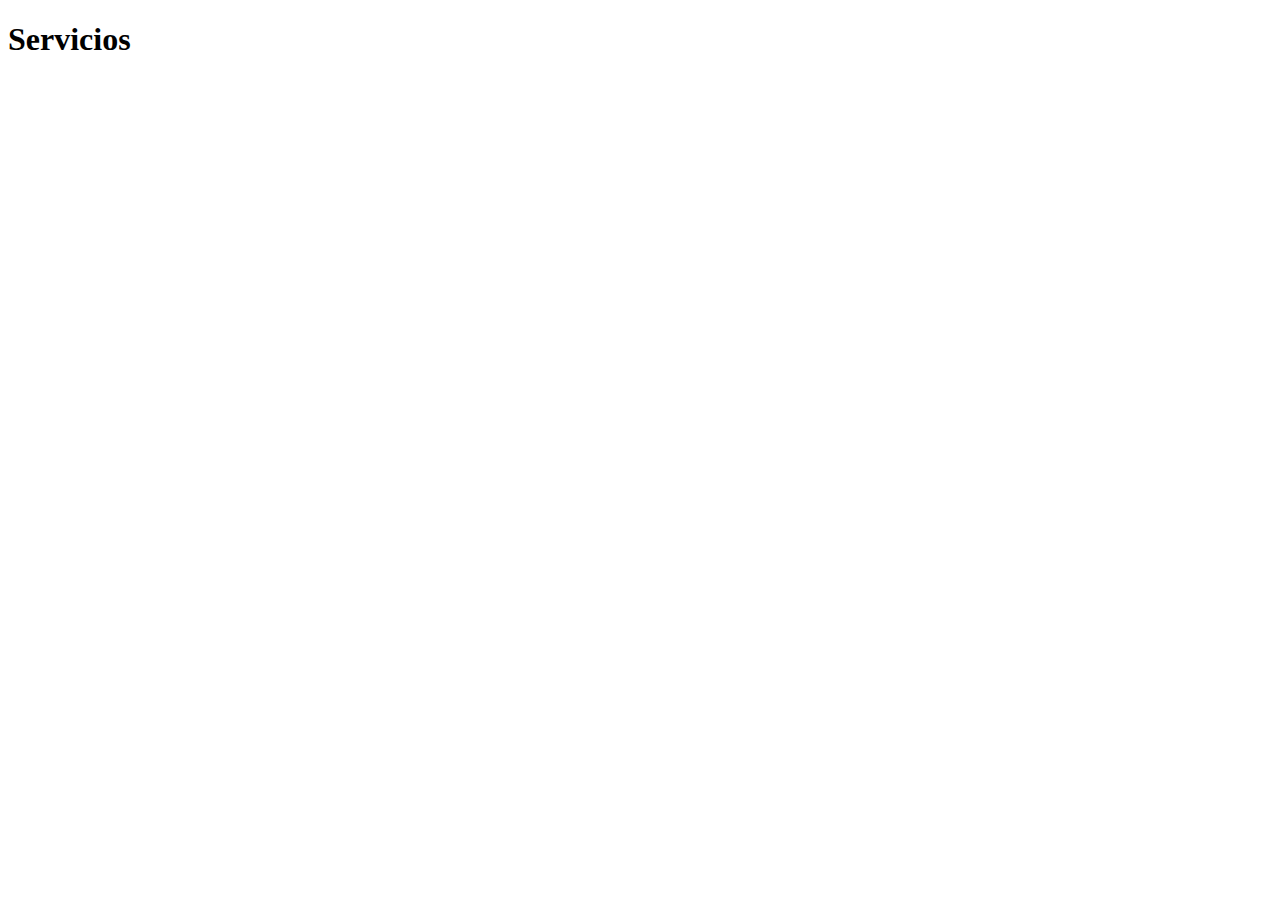
==== servicios.html @ d292e816 "modifico html" ====
<!DOCTYPE html>
<html lang="es">
<head>
    <meta charset="UTF-8">
    <meta name="viewport" content="width=device-width, initial-scale=1.0">

    <!-- metadato de palabras que ayudan al seo de la pagina -->
    <meta name="keywords" content="amd, prosesador, processor, ai, ia, inteligencia, artificial, graficos, graphics, ryzen, radeon, advanced, micro, devices, lisa, su">
    <!-- descripcion de la pagina antes de que la persona entre en ella -->
    <meta name="description" content="AMD presentó nuevas soluciones avanzadas de IA que abarcan desde la nube hasta las PCs. Apuestan por la inteligencia artificial y ven en este mercado un potencial que podría crecer hasta 70% en los próximos años.">
    <!-- compatibilidad con Internet explorer y Edge Legacy -->
    <meta http-equiv="X-UA-Compatible" content="ie=edge">
    <!-- metadato para poner el nombre del autor de la pagina -->
    <meta name="author" content="Jose Angel Chirinos">
    <link rel="stylesheet" href="style.css">
    <link rel="shortcut icon" href="/img/amd.svg">
    <title>Servicios</title>
</head>
<body>

    <h1>Servicios</h1>
    
</body>
</html>
---- style.css ----
html {
    margin: 0;
}

nav, footer {
    background-color: #2e2e2e;
}
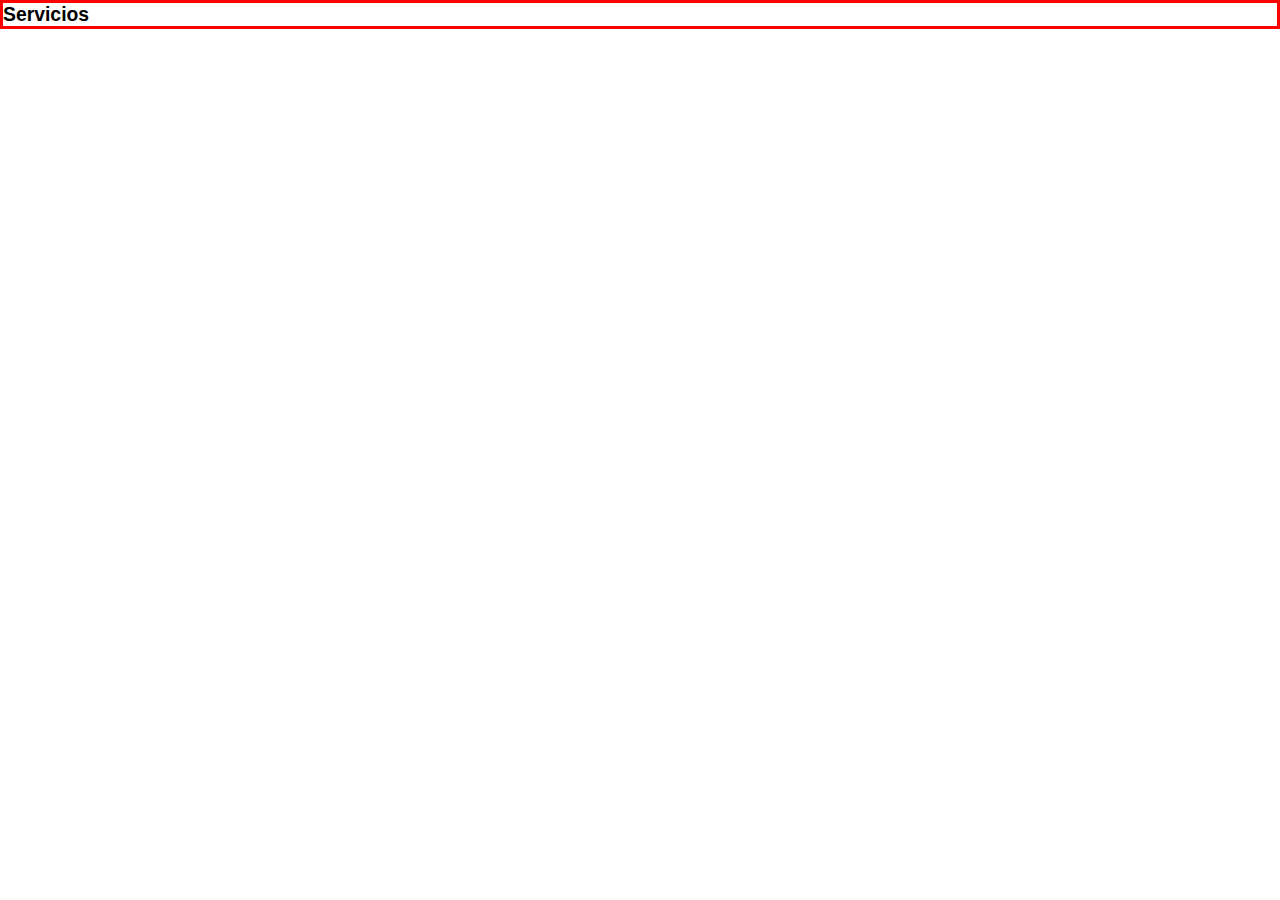
==== commit 70b82827: "cambie de sistema" ====
--- a/servicios.html
+++ b/servicios.html
@@ -1,24 +1,24 @@
-<!DOCTYPE html>
-<html lang="es">
-<head>
-    <meta charset="UTF-8">
-    <meta name="viewport" content="width=device-width, initial-scale=1.0">
-
-    <!-- metadato de palabras que ayudan al seo de la pagina -->
-    <meta name="keywords" content="amd, prosesador, processor, ai, ia, inteligencia, artificial, graficos, graphics, ryzen, radeon, advanced, micro, devices, lisa, su">
-    <!-- descripcion de la pagina antes de que la persona entre en ella -->
-    <meta name="description" content="AMD presentó nuevas soluciones avanzadas de IA que abarcan desde la nube hasta las PCs. Apuestan por la inteligencia artificial y ven en este mercado un potencial que podría crecer hasta 70% en los próximos años.">
-    <!-- compatibilidad con Internet explorer y Edge Legacy -->
-    <meta http-equiv="X-UA-Compatible" content="ie=edge">
-    <!-- metadato para poner el nombre del autor de la pagina -->
-    <meta name="author" content="Jose Angel Chirinos">
-    <link rel="stylesheet" href="style.css">
-    <link rel="shortcut icon" href="/img/amd.svg">
-    <title>Servicios</title>
-</head>
-<body>
-
-    <h1>Servicios</h1>
-    
-</body>
+<!DOCTYPE html>
+<html lang="es">
+<head>
+    <meta charset="UTF-8">
+    <meta name="viewport" content="width=device-width, initial-scale=1.0">
+
+    <!-- metadato de palabras que ayudan al seo de la pagina -->
+    <meta name="keywords" content="amd, prosesador, processor, ai, ia, inteligencia, artificial, graficos, graphics, ryzen, radeon, advanced, micro, devices, lisa, su">
+    <!-- descripcion de la pagina antes de que la persona entre en ella -->
+    <meta name="description" content="AMD presentó nuevas soluciones avanzadas de IA que abarcan desde la nube hasta las PCs. Apuestan por la inteligencia artificial y ven en este mercado un potencial que podría crecer hasta 70% en los próximos años.">
+    <!-- compatibilidad con Internet explorer y Edge Legacy -->
+    <meta http-equiv="X-UA-Compatible" content="ie=edge">
+    <!-- metadato para poner el nombre del autor de la pagina -->
+    <meta name="author" content="Jose Angel Chirinos">
+    <link rel="stylesheet" href="style.css">
+    <link rel="shortcut icon" href="/img/amd.svg">
+    <title>Servicios</title>
+</head>
+<body>
+
+    <h1>Servicios</h1>
+    
+</body>
 </html>--- a/style.css
+++ b/style.css
@@ -1,8 +1,22 @@
-html {
-    margin: 0;
-}
-
-nav, footer {
-    background-color: #2e2e2e;
-}
-
+* {
+    box-sizing: border-box;
+    font-size: 1.1rem;
+    font-family: "Ubuntu", sans-serif;
+    text-decoration: none;
+    list-style: none;
+    border: 1px solid red;
+    margin: 0;
+    padding: 0;
+    outline: none;
+ }
+
+
+nav, footer {
+    background-color: #2e2e2e;
+}
+
+img {
+  width: 100%;
+}
+
+
